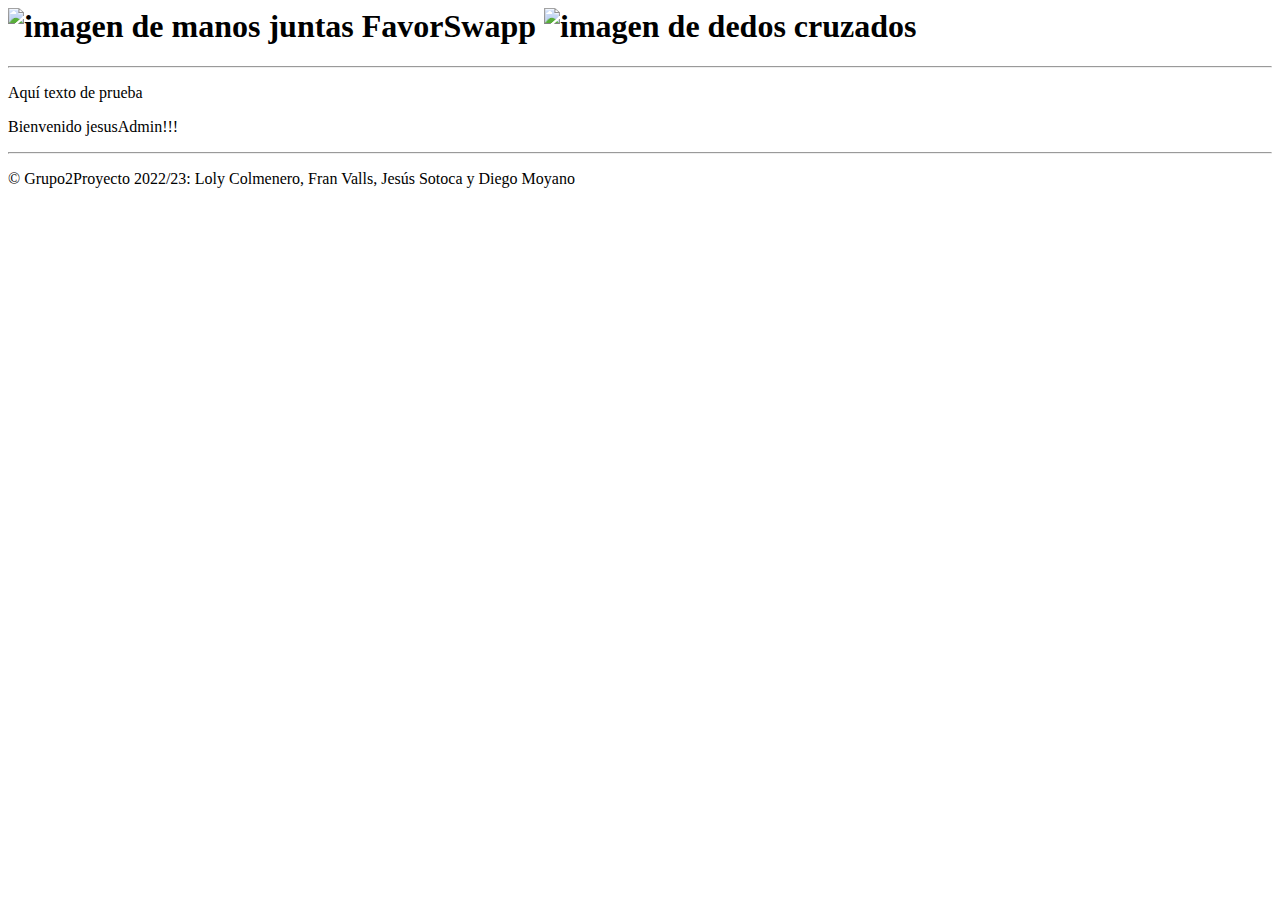
==== src/main/resources/templates/index.html @ ceb48ef4 "actualizado  creación index de atrezzo v1." ====
<html lang="es" xmlns:th="http://www.thymeleaf.org">
    <head>
        <title>index</title>
        <meta charset="utf-8"/>
        <link href="https://cdn.jsdelivr.net/npm/bootstrap@5.2.3/dist/css/bootstrap.min.css" rel="stylesheet"
              integrity="sha384-rbsA2VBKQhggwzxH7pPCaAqO46MgnOM80zW1RWuH61DGLwZJEdK2Kadq2F9CUG65" crossorigin="anonymous"/>
        <link rel="stylesheet" href="https://cdn.jsdelivr.net/npm/bootstrap-icons@1.10.3/font/bootstrap-icons.css">
        <link rel="stylesheet" href="/css/style.css">
    </head>
    <body>
        <header class="m-3 p-3 text-center">
            <div>
                <div class="shadow text-center p-3 ">

                    <h1>
                        <img src="/img/manos.PNG" alt="imagen de manos juntas">
                        <span>FavorSwapp</span>
                        <img src="/img/dedos.PNG" alt="imagen de dedos cruzados">
                    </h1>

                </div>
            </div>

        </header>
        <hr>

        <div>
            <p>Aquí texto de prueba</p>
        </div>
        <div class="p-4 m-auto text-lg-center bg-primary bg-opacity-25 shadow">
            <p class="">Bienvenido jesusAdmin!!!</p>
        </div>
        <hr>
        <footer class="fixed-bottom bg-opacity-25 shadow-lg">
            <div>
                <p class="text-lg-center text-center">© Grupo2Proyecto 2022/23: Loly Colmenero, Fran Valls, Jesús Sotoca y Diego Moyano </p>
            </div>
        </footer>

        <script src="https://cdn.jsdelivr.net/npm/bootstrap@5.2.3/dist/js/bootstrap.bundle.min.js"
                integrity="sha384-kenU1KFdBIe4zVF0s0G1M5b4hcpxyD9F7jL+jjXkk+Q2h455rYXK/7HAuoJl+0I4"
                crossorigin="anonymous"></script>
    </body>
</html>
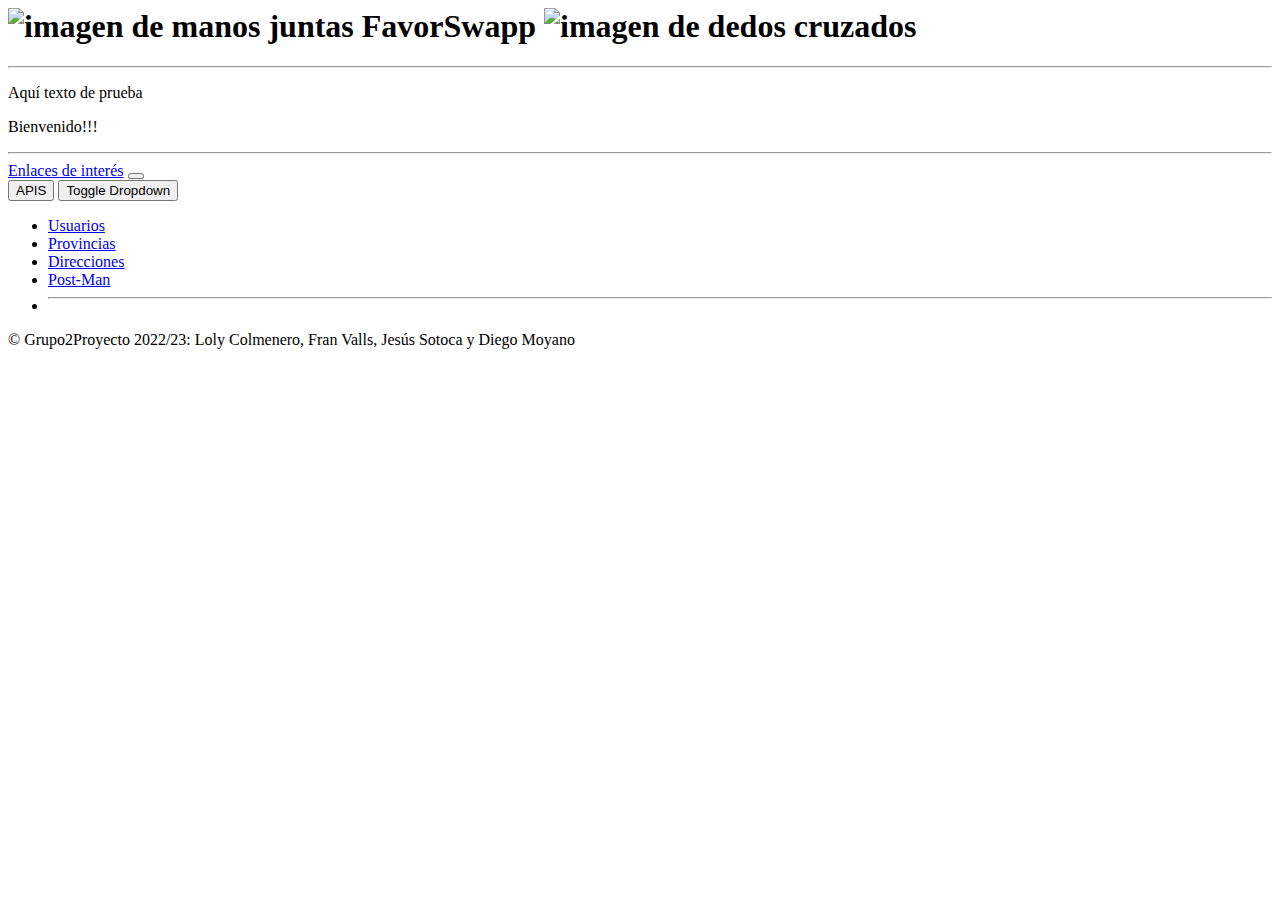
==== commit 56f3ee01: "enlaces de interés movidos del login.html al index.html" ====
--- a/src/main/resources/templates/index.html
+++ b/src/main/resources/templates/index.html
@@ -28,9 +28,34 @@
             <p>Aquí texto de prueba</p>
         </div>
         <div class="p-4 m-auto text-lg-center bg-primary bg-opacity-25 shadow">
-            <p class="">Bienvenido jesusAdmin!!!</p>
+            <p class="">Bienvenido!!!</p>
         </div>
         <hr>
+        <nav class="navbar navbar-expand-lg bg-body-tertiary">
+            <div class="container-fluid">
+                <a class="navbar-brand" href="#">Enlaces de interés</a>
+                <button class="navbar-toggler" type="button" data-bs-toggle="collapse" data-bs-target="#navbarSupportedContent" aria-controls="navbarSupportedContent" aria-expanded="false" aria-label="Toggle navigation">
+                    <span class="navbar-toggler-icon"></span>
+                </button>
+                <div class="collapse navbar-collapse" id="navbarSupportedContent">
+                    <div class="btn-group dropup">
+                        <button type="button" class="btn btn-secondary">
+                            APIS
+                        </button>
+                        <button type="button" class="btn btn-secondary dropdown-toggle dropdown-toggle-split" data-bs-toggle="dropdown" aria-expanded="false">
+                            <span class="visually-hidden">Toggle Dropdown</span>
+                        </button>
+                        <ul class="dropdown-menu">
+                            <li><a class="dropdown-item" target="_blank" href="/api/v1/usuarios">Usuarios</a></li>
+                            <li><a class="dropdown-item" target="_blank" href="/api/v1/provincias">Provincias</a></li>
+                            <li><a class="dropdown-item" target="_blank" href="/api/v1/direcciones">Direcciones</a></li>
+                            <li><a class="dropdown-item" target="_blank" href="https://documenter.getpostman.com/view/27597286/2s93sW7unw">Post-Man</a></li>
+                            <li><hr class="dropdown-divider"></li>
+                        </ul>
+                    </div>
+                </div>
+            </div>
+        </nav>
         <footer class="fixed-bottom bg-opacity-25 shadow-lg">
             <div>
                 <p class="text-lg-center text-center">© Grupo2Proyecto 2022/23: Loly Colmenero, Fran Valls, Jesús Sotoca y Diego Moyano </p>
